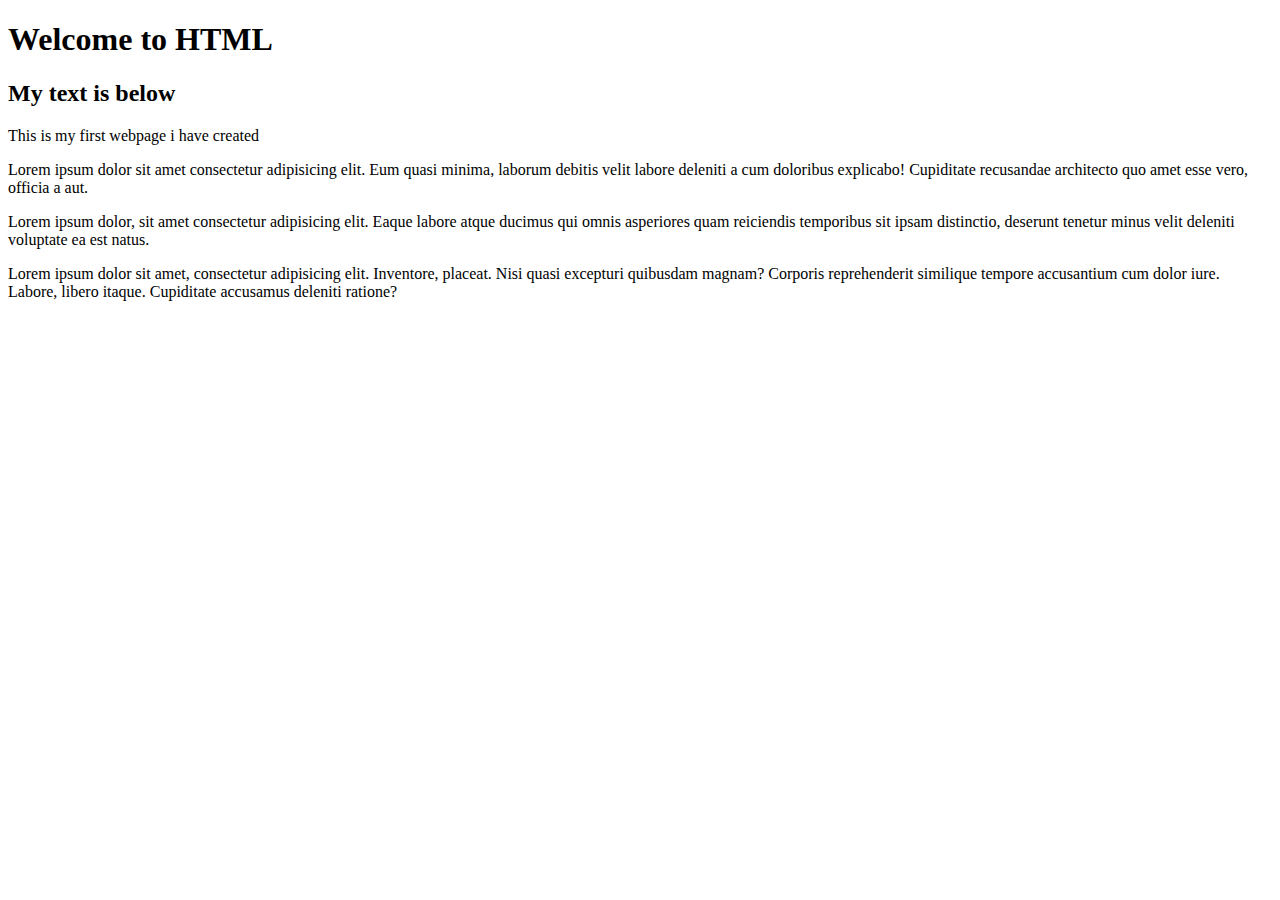
==== index.html @ 59ea1fe1 "This is my first commit" ====
<!DOCTYPE html>
<html>
    <!--Here we are going to start-->
    <head>

        <title>My first Webpage</title>
        <link rel="stylesheet" href="style.css">
    </head>
    <body>
        <h1>Welcome to HTML</h1>
        <h2>My text is below</h2>
        <p>This is my first webpage i have created</p>
        <p>Lorem ipsum dolor sit amet consectetur adipisicing elit. Eum quasi minima, laborum debitis velit labore deleniti a cum doloribus explicabo! Cupiditate recusandae architecto quo amet esse vero, officia a aut.</p>
    <P class="Lorem">Lorem ipsum dolor, sit amet consectetur adipisicing elit. Eaque labore atque ducimus qui omnis asperiores quam reiciendis temporibus sit ipsam distinctio, deserunt tenetur minus velit deleniti voluptate ea est natus.</P>
    <p id="Lorem">Lorem ipsum dolor sit amet, consectetur adipisicing elit. Inventore, placeat. Nisi quasi excepturi quibusdam magnam? Corporis reprehenderit similique tempore accusantium cum dolor iure. Labore, libero itaque. Cupiditate accusamus deleniti ratione?

    </p>
</body>
</html>
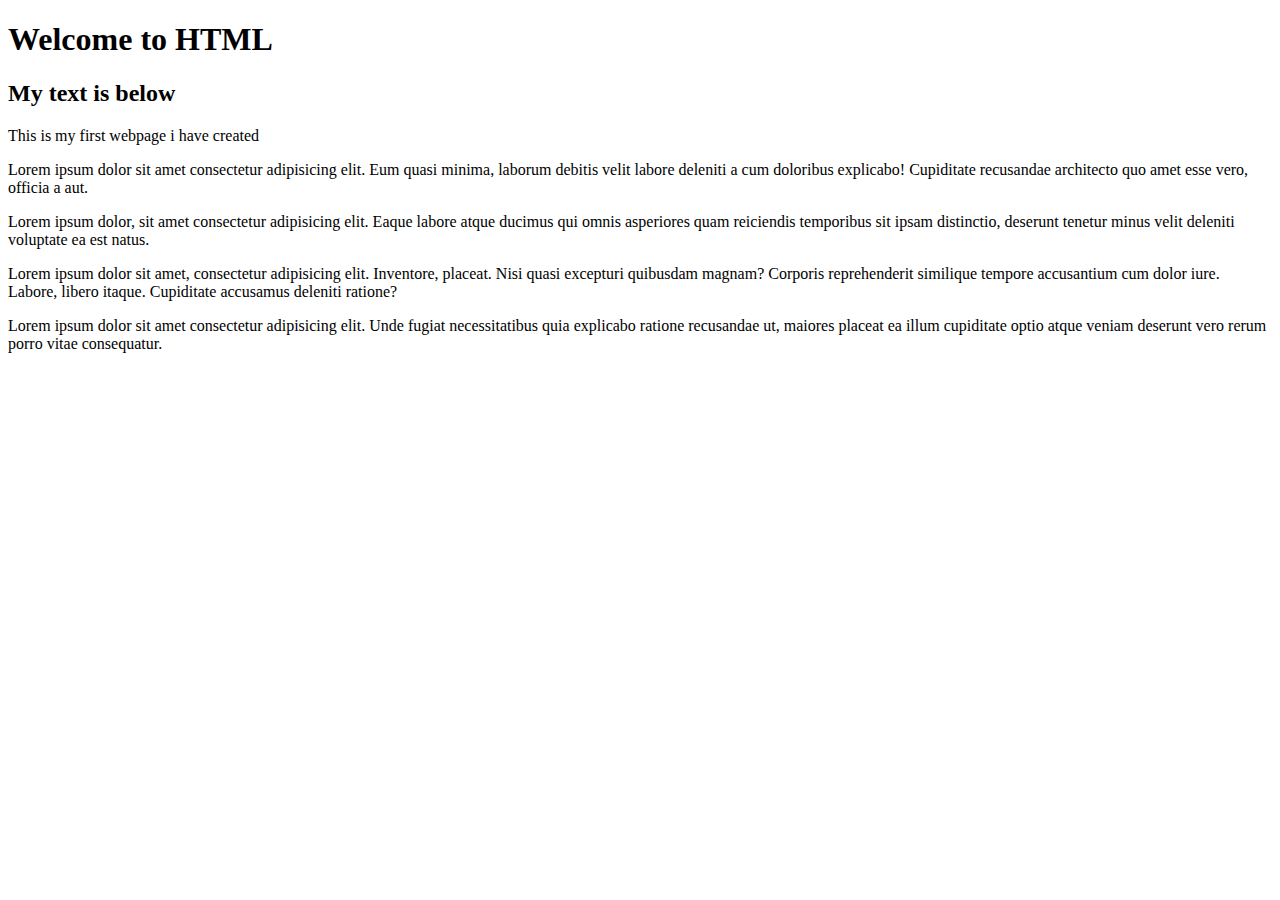
==== commit 10527ea4: "This is my fourth commit" ====
--- a/index.html
+++ b/index.html
@@ -13,7 +13,7 @@
         <p>Lorem ipsum dolor sit amet consectetur adipisicing elit. Eum quasi minima, laborum debitis velit labore deleniti a cum doloribus explicabo! Cupiditate recusandae architecto quo amet esse vero, officia a aut.</p>
     <P class="Lorem">Lorem ipsum dolor, sit amet consectetur adipisicing elit. Eaque labore atque ducimus qui omnis asperiores quam reiciendis temporibus sit ipsam distinctio, deserunt tenetur minus velit deleniti voluptate ea est natus.</P>
     <p id="Lorem">Lorem ipsum dolor sit amet, consectetur adipisicing elit. Inventore, placeat. Nisi quasi excepturi quibusdam magnam? Corporis reprehenderit similique tempore accusantium cum dolor iure. Labore, libero itaque. Cupiditate accusamus deleniti ratione?
-
+    <p class="double class-name">Lorem ipsum dolor sit amet consectetur adipisicing elit. Unde fugiat necessitatibus quia explicabo ratione recusandae ut, maiores placeat ea illum cupiditate optio atque veniam deserunt vero rerum porro vitae consequatur.</p>
     </p>
 </body>
 </html>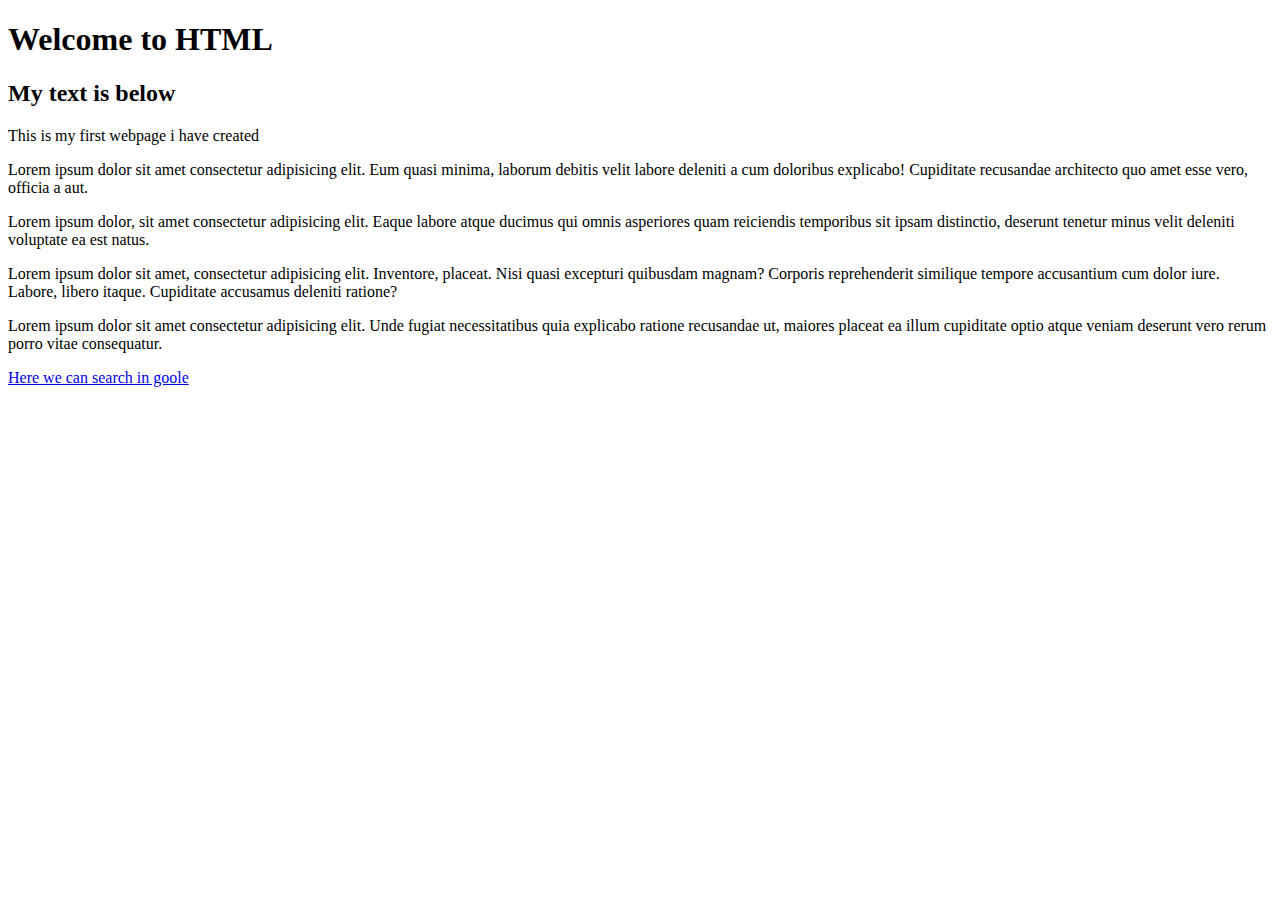
==== commit dd25f0c1: "Style change" ====
--- a/index.html
+++ b/index.html
@@ -15,5 +15,6 @@
     <p id="Lorem">Lorem ipsum dolor sit amet, consectetur adipisicing elit. Inventore, placeat. Nisi quasi excepturi quibusdam magnam? Corporis reprehenderit similique tempore accusantium cum dolor iure. Labore, libero itaque. Cupiditate accusamus deleniti ratione?
     <p class="double class-name">Lorem ipsum dolor sit amet consectetur adipisicing elit. Unde fugiat necessitatibus quia explicabo ratione recusandae ut, maiores placeat ea illum cupiditate optio atque veniam deserunt vero rerum porro vitae consequatur.</p>
     </p>
+    <a href="https://google.com"target="_blank"> Here we can search in goole</a>
 </body>
 </html>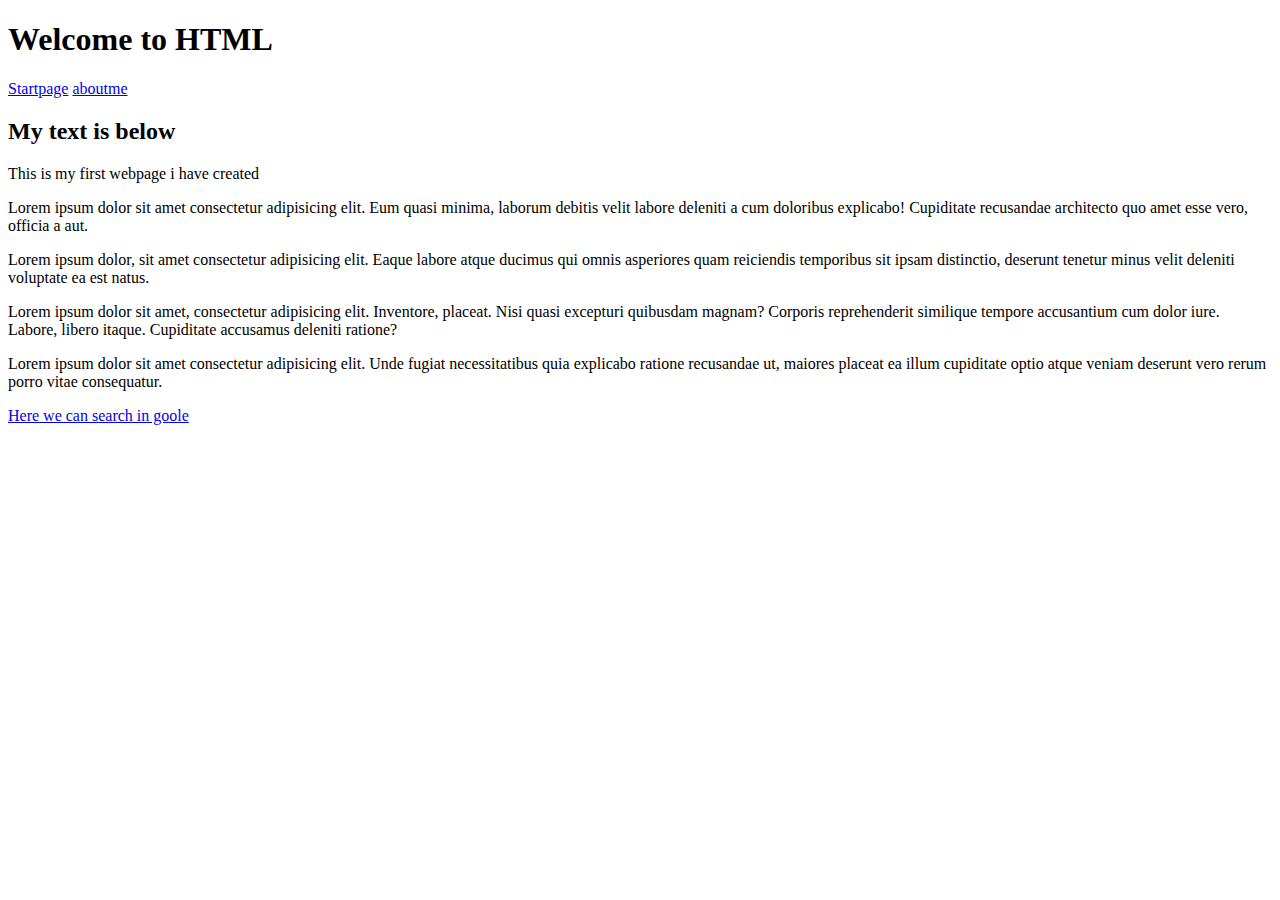
==== commit 3cb53a40: "Changes in About me" ====
--- a/index.html
+++ b/index.html
@@ -8,6 +8,9 @@
     </head>
     <body>
         <h1>Welcome to HTML</h1>
+        <a href="index.html">Startpage</a>
+        <a href="about.html">aboutme</a>
+
         <h2>My text is below</h2>
         <p>This is my first webpage i have created</p>
         <p>Lorem ipsum dolor sit amet consectetur adipisicing elit. Eum quasi minima, laborum debitis velit labore deleniti a cum doloribus explicabo! Cupiditate recusandae architecto quo amet esse vero, officia a aut.</p>
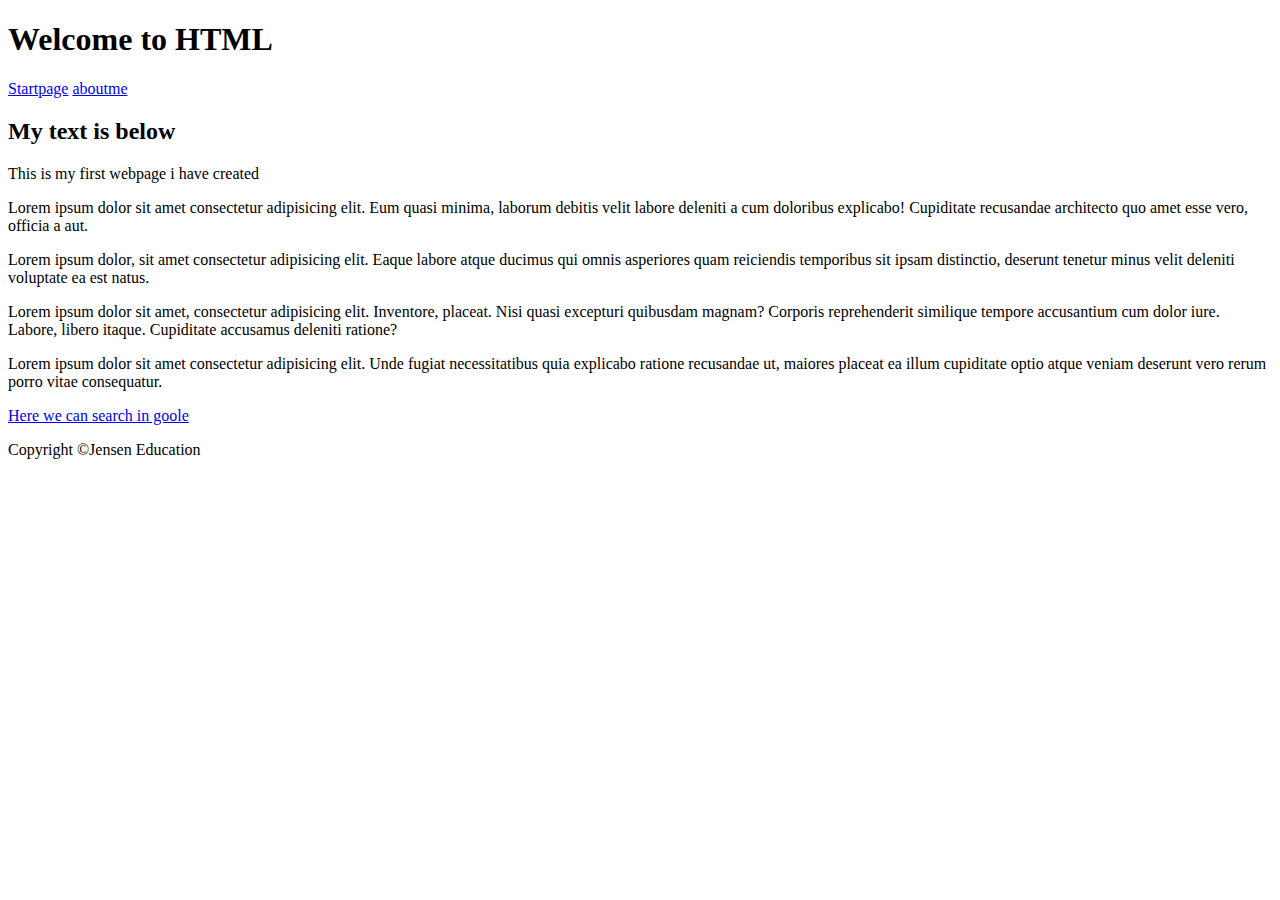
==== commit 94b06a19: "Intial changes" ====
--- a/index.html
+++ b/index.html
@@ -20,4 +20,5 @@
     </p>
     <a href="https://google.com"target="_blank"> Here we can search in goole</a>
 </body>
+<p>Copyright &copy;Jensen Education</p>
 </html>